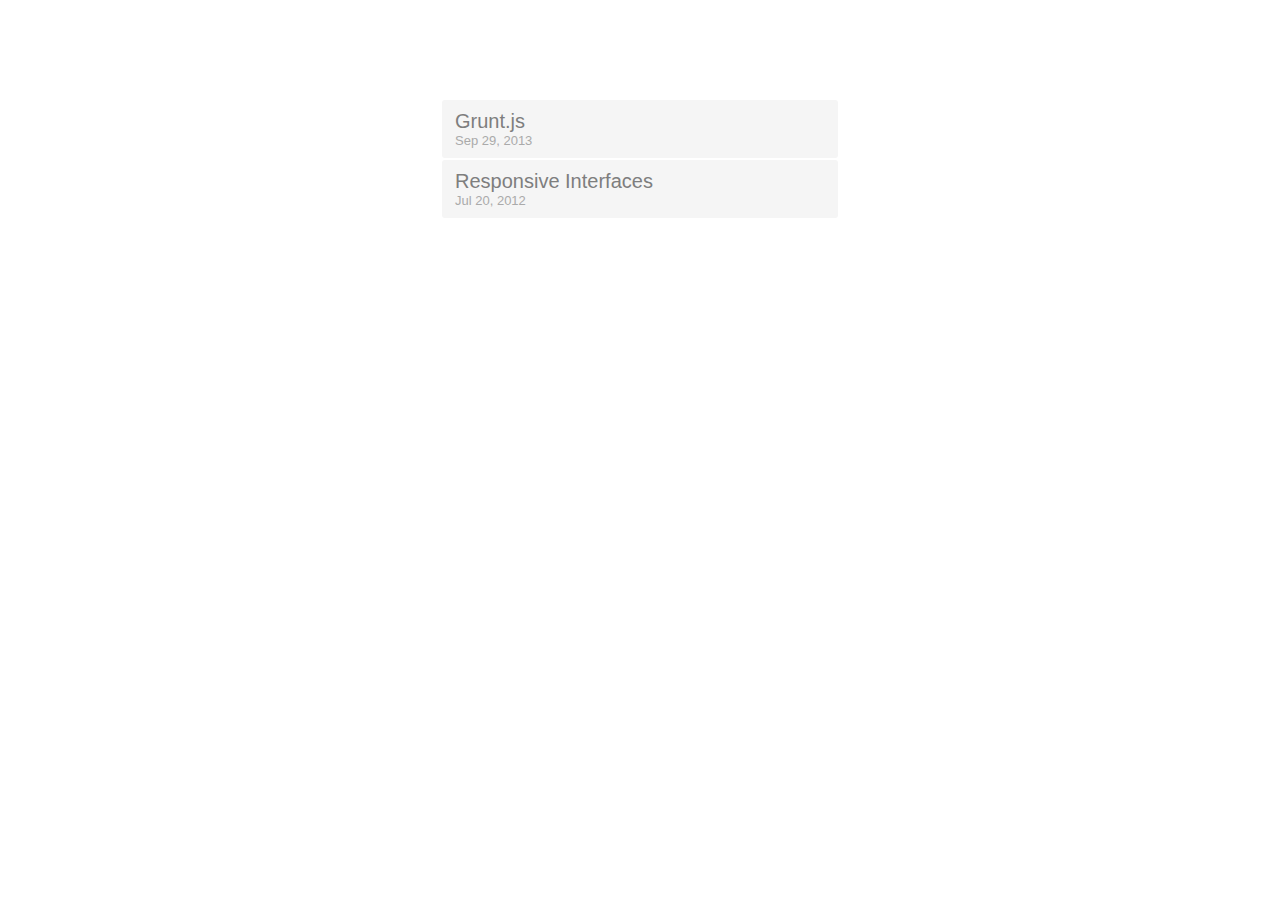
==== index.html @ 245125bd "added grunt presentation + few slides" ====
<!doctype html>
<html lang="en" xmlns="http://www.w3.org/1999/html">
<head>
	<meta charset="utf-8">
	<title>Presentations</title>
	<style>
		body {
			margin: 100px auto 0 auto;
      max-width: 400px;
			font: 20px Arial;
			color: #666;
		}
    a {
      -webkit-transition: all .1s ease-out;
      -moz-transition: all .1s ease-out;
      transition: all .1s ease-out;
      -webkit-border-radius: 3px;
      border-radius: 3px;
      background: #f5f5f5;
      border-left: 8px solid transparent;
      color: #7e7e7e;
      display: block;
      margin: 2px;
      padding: 10px 10px 10px 5px;
      text-decoration: none;
    }
    a:hover {
      background: #f1e1e7;
      border-color: #e2cbd1;
      color: #99757f;
      padding-left: 8px;
    }
    a:hover > span { color: #bd9aa1; }
    a > span {
      display: block;
      color: #aaa;
      font-size: 13px;
    }
	</style>
</head>
<body>

<a href="grunt">Grunt.js<span>Sep 29, 2013</span></a>
<a href="responsive-interfaces">Responsive Interfaces<span>Jul 20, 2012</span></a>

</body>
</html>
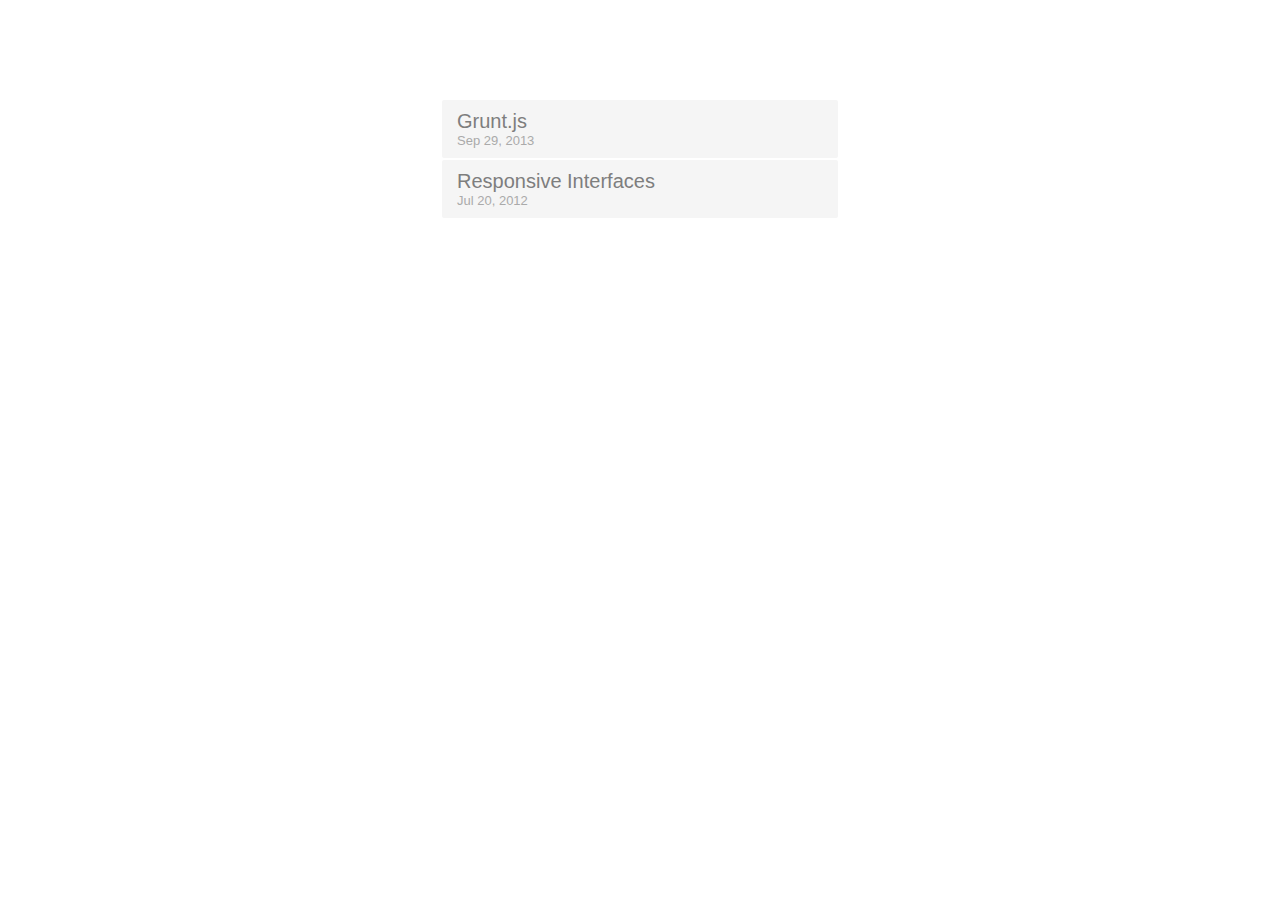
==== commit 20fb326e: "few fixes" ====
--- a/index.html
+++ b/index.html
@@ -11,24 +11,23 @@
 			color: #666;
 		}
     a {
-      -webkit-transition: all .1s ease-out;
-      -moz-transition: all .1s ease-out;
-      transition: all .1s ease-out;
-      -webkit-border-radius: 3px;
-      border-radius: 3px;
+      -webkit-transition: all .2s ease-out;
+      -moz-transition: all .2s ease-out;
+      transition: all .2s ease-out;
+      -webkit-border-radius: 2px;
+      border-radius: 2px;
       background: #f5f5f5;
-      border-left: 8px solid transparent;
+      border-right: 8px solid transparent;
       color: #7e7e7e;
       display: block;
       margin: 2px;
-      padding: 10px 10px 10px 5px;
+      padding: 10px 10px 10px 15px;
       text-decoration: none;
     }
     a:hover {
       background: #f1e1e7;
       border-color: #e2cbd1;
       color: #99757f;
-      padding-left: 8px;
     }
     a:hover > span { color: #bd9aa1; }
     a > span {
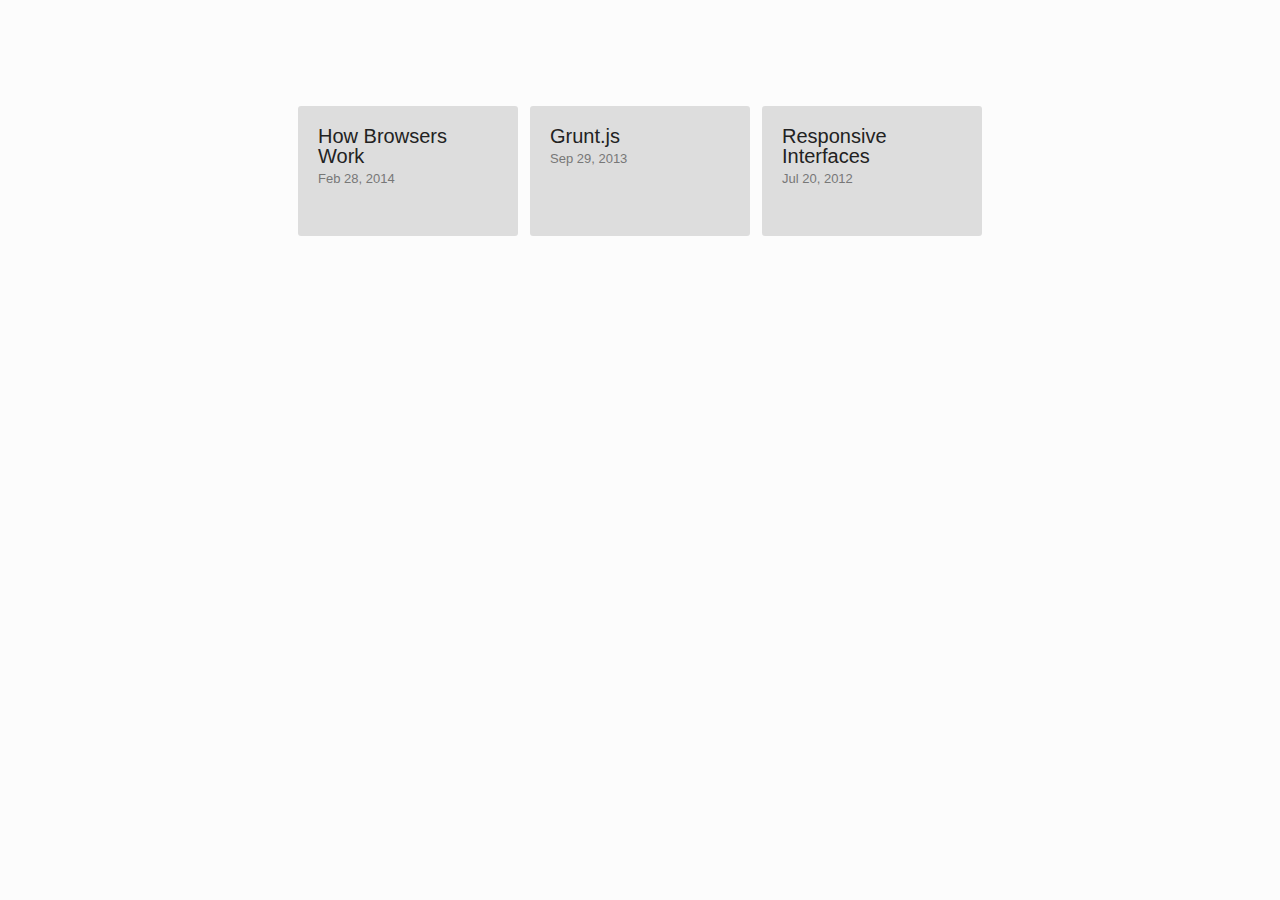
==== commit 6c90883f: "how browser works" ====
--- a/index.html
+++ b/index.html
@@ -1,46 +1,92 @@
 <!doctype html>
 <html lang="en" xmlns="http://www.w3.org/1999/html">
 <head>
-	<meta charset="utf-8">
-	<title>Presentations</title>
-	<style>
-		body {
-			margin: 100px auto 0 auto;
-      max-width: 400px;
-			font: 20px Arial;
-			color: #666;
-		}
-    a {
+  <meta charset="utf-8">
+  <title>Presentations</title>
+  <style>
+    body {
+      background: #fcfcfc;
+      margin: 100px auto;
+      max-width: 696px;
+      font: 20px Arial;
+      color: #666;
+    }
+    .presentations {
+      font-size: 0;
+      list-style: none;
+      margin: 0;
+      padding: 0;
+    }
+    .presentation {
+      font-size: 20px;
+      display: inline-block;
+      vertical-align: top;
+      margin: 6px;
+    }
+    .presentation-link {
+      -webkit-box-sizing: border-box;
+      box-sizing: border-box;
       -webkit-transition: all .2s ease-out;
       -moz-transition: all .2s ease-out;
       transition: all .2s ease-out;
-      -webkit-border-radius: 2px;
-      border-radius: 2px;
-      background: #f5f5f5;
-      border-right: 8px solid transparent;
-      color: #7e7e7e;
+      -webkit-border-radius: 3px;
+      border-radius: 3px;
+      text-decoration: none;
+      background: #ddd;
+      color: #222;
       display: block;
-      margin: 2px;
-      padding: 10px 10px 10px 15px;
-      text-decoration: none;
+      line-height: 1;
+      padding: 20px 20px 40px;
+      width: 220px;
+      min-height: 130px;
     }
-    a:hover {
-      background: #f1e1e7;
-      border-color: #e2cbd1;
-      color: #99757f;
+    .presentation-link:hover {
+      background: #444;
+      color: #ddd;
     }
-    a:hover > span { color: #bd9aa1; }
-    a > span {
+    .presentation-link:hover > .presentation-date {
+      color: #aaa;
+    }
+    .presentation-date {
       display: block;
-      color: #aaa;
+      color: #777;
       font-size: 13px;
+      line-height: 2;
     }
-	</style>
+
+    @media (max-width: 696px) {
+      body { margin: 0; }
+      .presentation { display: block; }
+      .presentation-link {
+        padding: 15px 15px 10px;
+        min-height: 0;
+        width: auto;
+      }
+    }
+  </style>
 </head>
 <body>
 
-<a href="grunt">Grunt.js<span>Sep 29, 2013</span></a>
-<a href="responsive-interfaces">Responsive Interfaces<span>Jul 20, 2012</span></a>
+<ul class="presentations">
+  <li class="presentation">
+    <a class="presentation-link" href="how-browsers-work">
+      How Browsers Work
+      <span class="presentation-date">Feb 28, 2014</span>
+    </a>
+  </li>
+  <li class="presentation">
+    <a class="presentation-link" href="grunt">
+      Grunt.js
+      <span class="presentation-date">Sep 29, 2013</span>
+    </a>
+  </li>
+  <li class="presentation">
+    <a class="presentation-link" href="responsive-interfaces">
+      Responsive Interfaces
+      <span class="presentation-date">Jul 20, 2012</span>
+    </a>
+  </li>
+</ul>
 
 </body>
 </html>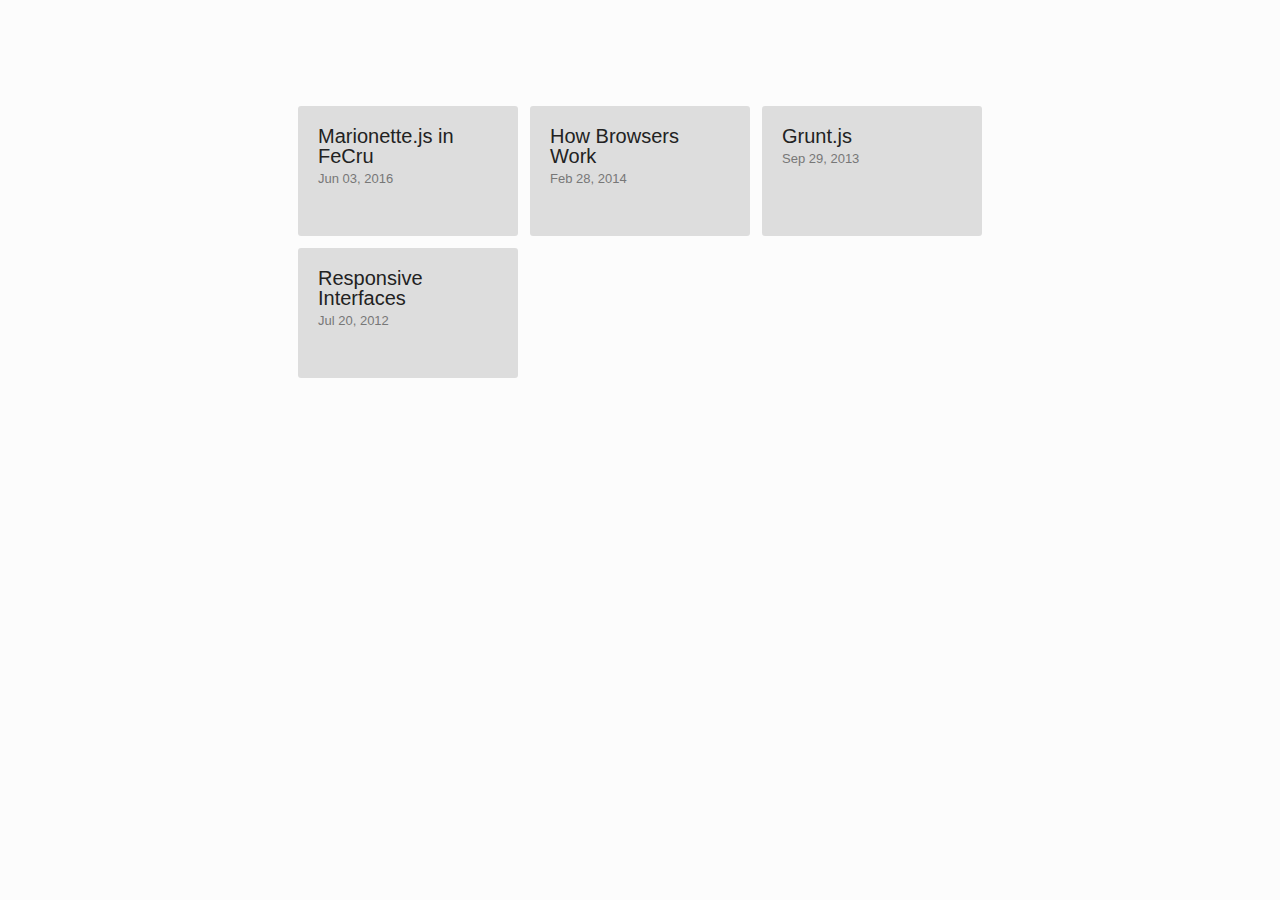
==== commit 8739ec93: "Add marionette.js in fecru presentation skeleton (WIP)" ====
--- a/index.html
+++ b/index.html
@@ -3,87 +3,33 @@
 <head>
   <meta charset="utf-8">
   <title>Presentations</title>
-  <style>
-    body {
-      background: #fcfcfc;
-      margin: 100px auto;
-      max-width: 696px;
-      font: 20px Arial;
-      color: #666;
-    }
-    .presentations {
-      font-size: 0;
-      list-style: none;
-      margin: 0;
-      padding: 0;
-    }
-    .presentation {
-      font-size: 20px;
-      display: inline-block;
-      vertical-align: top;
-      margin: 6px;
-    }
-    .presentation-link {
-      -webkit-box-sizing: border-box;
-      box-sizing: border-box;
-      -webkit-transition: all .2s ease-out;
-      -moz-transition: all .2s ease-out;
-      transition: all .2s ease-out;
-      -webkit-border-radius: 3px;
-      border-radius: 3px;
-      text-decoration: none;
-      background: #ddd;
-      color: #222;
-      display: block;
-      line-height: 1;
-      padding: 20px 20px 40px;
-      width: 220px;
-      min-height: 130px;
-    }
-    .presentation-link:hover {
-      background: #444;
-      color: #ddd;
-    }
-    .presentation-link:hover > .presentation-date {
-      color: #aaa;
-    }
-    .presentation-date {
-      display: block;
-      color: #777;
-      font-size: 13px;
-      line-height: 2;
-    }
-
-    @media (max-width: 696px) {
-      body { margin: 0; }
-      .presentation { display: block; }
-      .presentation-link {
-        padding: 15px 15px 10px;
-        min-height: 0;
-        width: auto;
-      }
-    }
-  </style>
+  <link rel="stylesheet" href="style.css" />
 </head>
 <body>
 
 <ul class="presentations">
   <li class="presentation">
-    <a class="presentation-link" href="how-browsers-work">
-      How Browsers Work
-      <span class="presentation-date">Feb 28, 2014</span>
+    <a class="presentation__link" href="marionette-js-in-fecru">
+      Marionette.js in FeCru
+      <span class="presentation__date">Jun 03, 2016</span>
     </a>
   </li>
   <li class="presentation">
-    <a class="presentation-link" href="grunt">
-      Grunt.js
-      <span class="presentation-date">Sep 29, 2013</span>
+    <a class="presentation__link" href="how-browsers-work">
+      How Browsers Work
+      <span class="presentation__date">Feb 28, 2014</span>
     </a>
   </li>
   <li class="presentation">
-    <a class="presentation-link" href="responsive-interfaces">
+    <a class="presentation__link" href="grunt">
+      Grunt.js
+      <span class="presentation__date">Sep 29, 2013</span>
+    </a>
+  </li>
+  <li class="presentation">
+    <a class="presentation__link" href="responsive-interfaces">
       Responsive Interfaces
-      <span class="presentation-date">Jul 20, 2012</span>
+      <span class="presentation__date">Jul 20, 2012</span>
     </a>
   </li>
 </ul>
--- a/style.css
+++ b/style.css
@@ -0,0 +1,58 @@
+body {
+  background: #fcfcfc;
+  margin: 100px auto;
+  max-width: 696px;
+  font: 20px Arial;
+  color: #666; }
+
+.presentations {
+  font-size: 0;
+  list-style: none;
+  margin: 0;
+  padding: 0; }
+
+.presentation {
+  font-size: 20px;
+  display: inline-block;
+  vertical-align: top;
+  margin: 6px; }
+
+.presentation__link {
+  -webkit-box-sizing: border-box;
+  box-sizing: border-box;
+  -webkit-transition: all 0.2s ease-out;
+  -moz-transition: all 0.2s ease-out;
+  transition: all 0.2s ease-out;
+  -webkit-border-radius: 3px;
+  border-radius: 3px;
+  text-decoration: none;
+  background: #ddd;
+  color: #222;
+  display: block;
+  line-height: 1;
+  padding: 20px 20px 40px;
+  width: 220px;
+  min-height: 130px; }
+  .presentation__link:hover {
+    background: #444;
+    color: #ddd; }
+    .presentation__link:hover > .presentation__date {
+      color: #aaa; }
+
+.presentation__date {
+  display: block;
+  color: #777;
+  font-size: 13px;
+  line-height: 2; }
+
+@media (max-width: 696px) {
+  body {
+    margin: 0; }
+
+  .presentation {
+    display: block; }
+
+  .presentation__link {
+    padding: 15px 15px 10px;
+    min-height: 0;
+    width: auto; } }
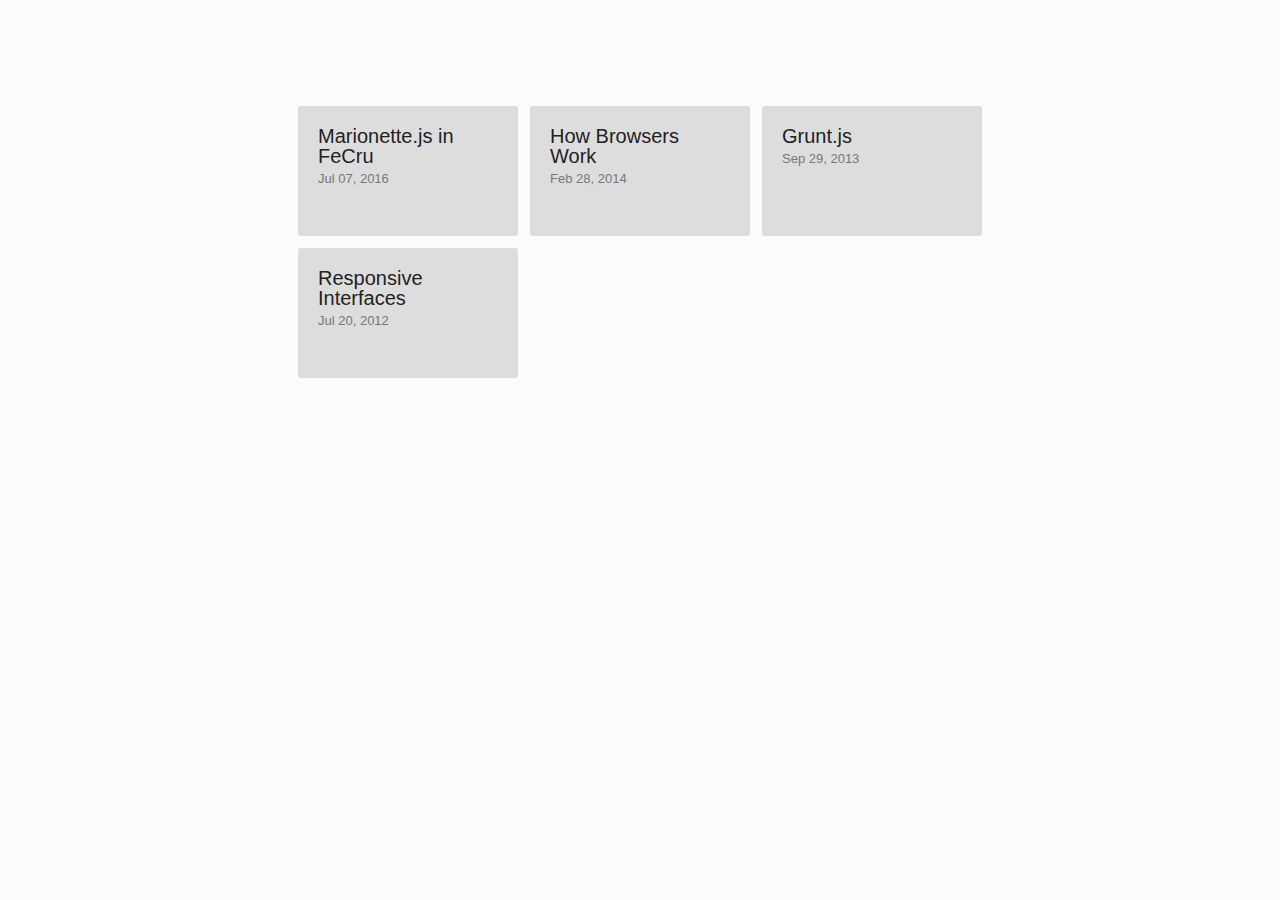
==== commit cf644abd: "Update slides, add few new" ====
--- a/index.html
+++ b/index.html
@@ -11,7 +11,7 @@
   <li class="presentation">
     <a class="presentation__link" href="marionette-js-in-fecru">
       Marionette.js in FeCru
-      <span class="presentation__date">Jun 03, 2016</span>
+      <span class="presentation__date">Jul 07, 2016</span>
     </a>
   </li>
   <li class="presentation">
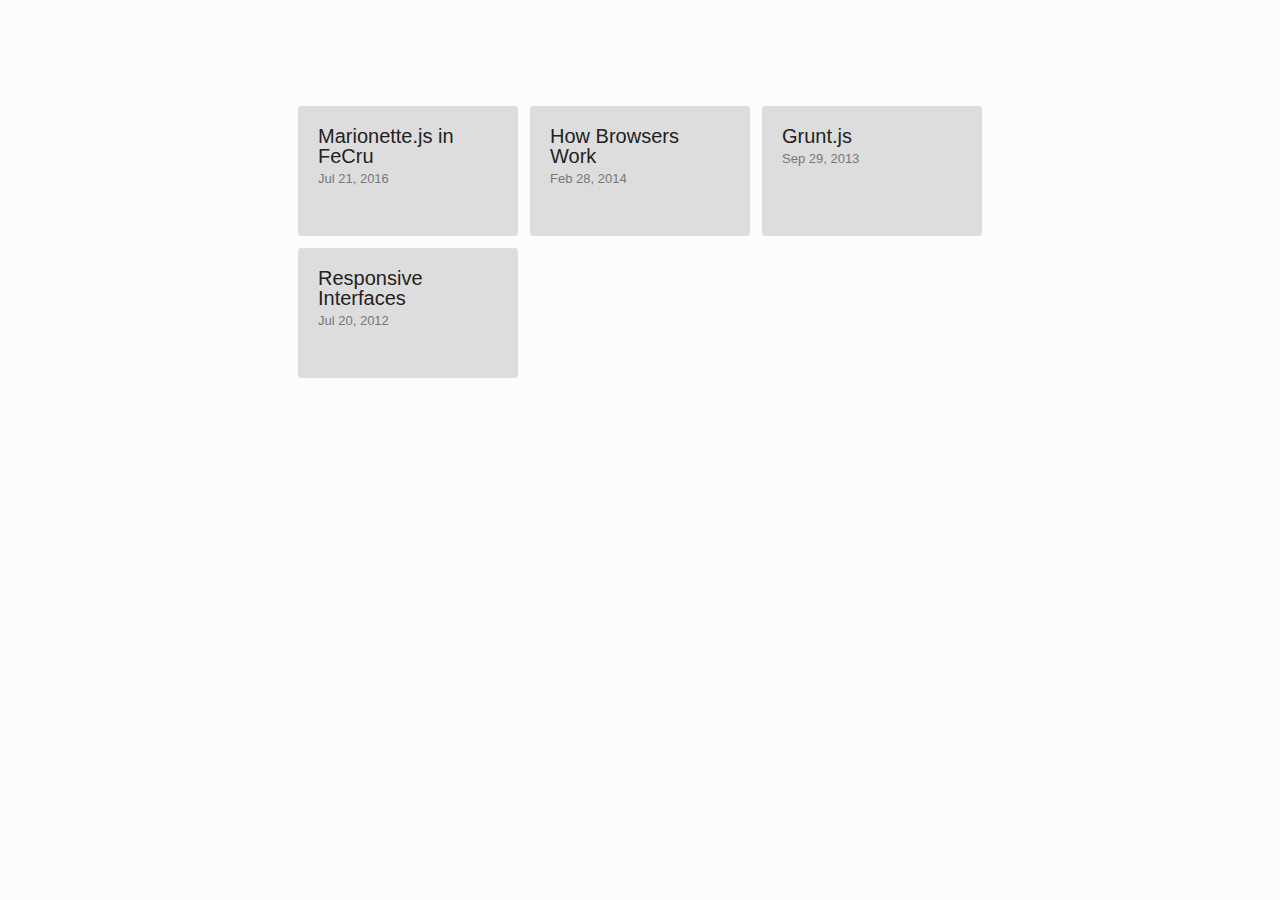
==== commit 8e004672: "Update presentation date" ====
--- a/index.html
+++ b/index.html
@@ -11,7 +11,7 @@
   <li class="presentation">
     <a class="presentation__link" href="marionette-js-in-fecru">
       Marionette.js in FeCru
-      <span class="presentation__date">Jul 07, 2016</span>
+      <span class="presentation__date">Jul 21, 2016</span>
     </a>
   </li>
   <li class="presentation">
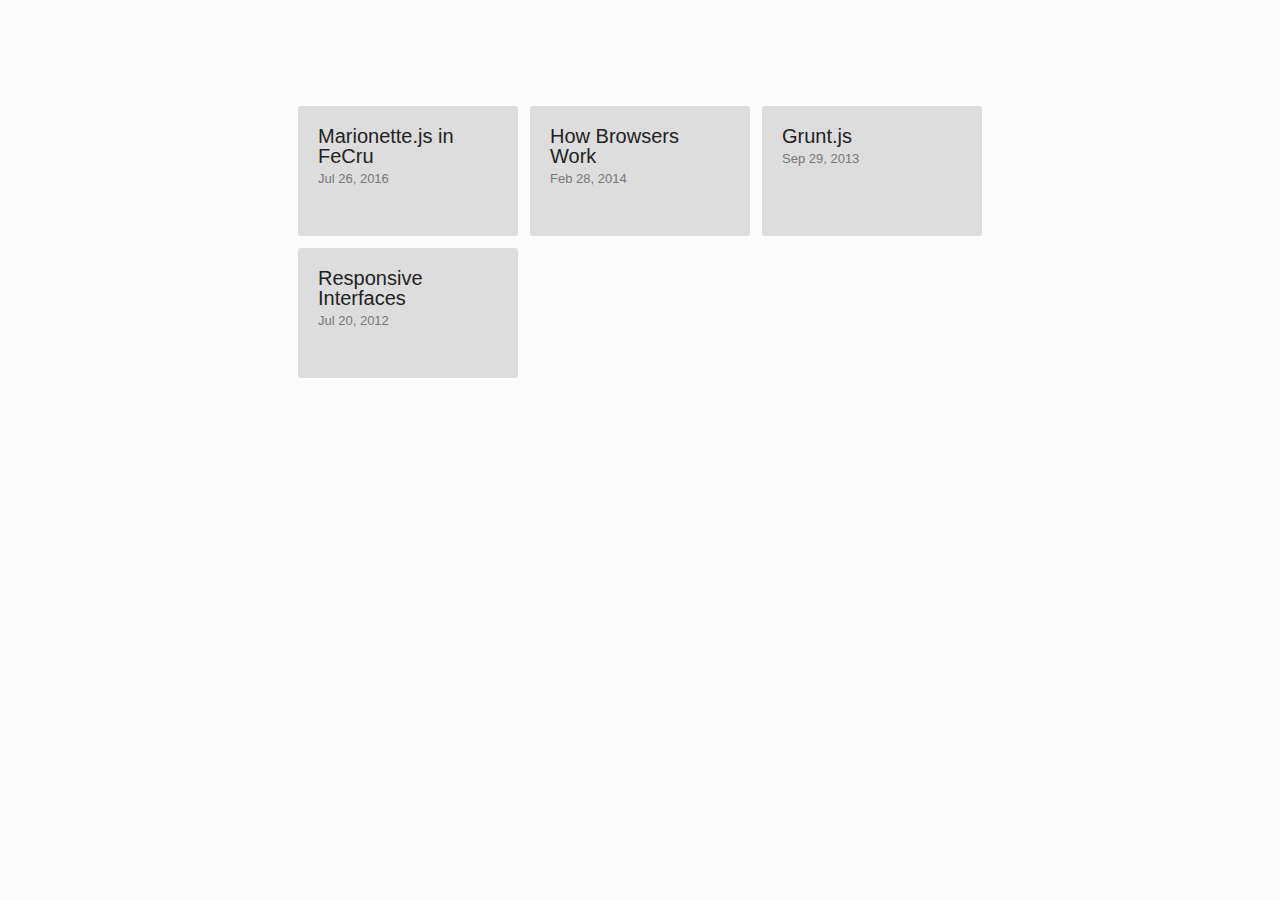
==== commit 77c3b98e: "Update presentation date" ====
--- a/index.html
+++ b/index.html
@@ -11,7 +11,7 @@
   <li class="presentation">
     <a class="presentation__link" href="marionette-js-in-fecru">
       Marionette.js in FeCru
-      <span class="presentation__date">Jul 21, 2016</span>
+      <span class="presentation__date">Jul 26, 2016</span>
     </a>
   </li>
   <li class="presentation">
@@ -35,4 +35,4 @@
 </ul>
 
 </body>
-</html>+</html>
